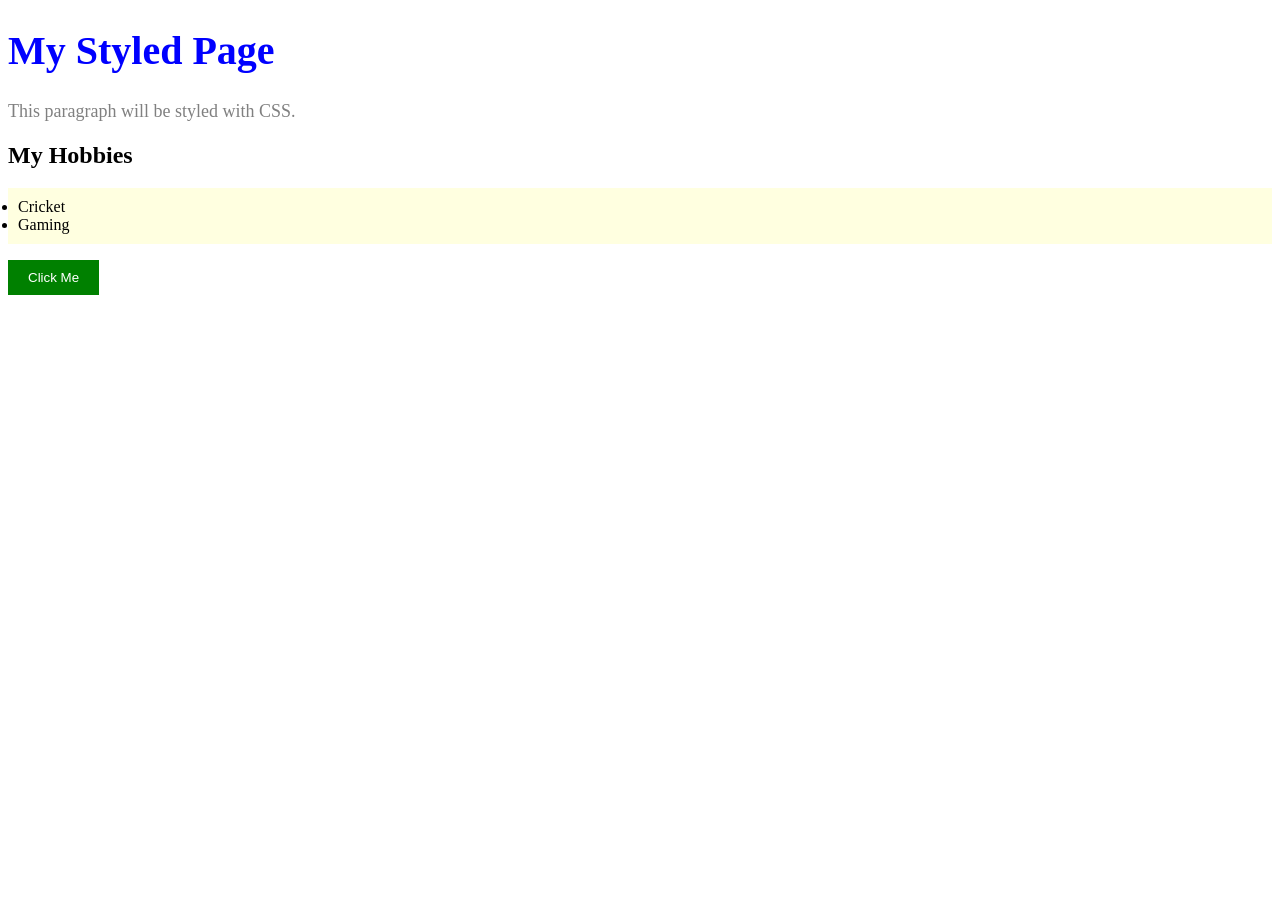
==== 02-css/index.html @ f85ed7e7 "progress update" ====
<!DOCTYPE html>
<html>
<head>
  <title>CSS Lesson</title>
  <link rel="stylesheet" href="style.css">
</head>
<body>

  <h1>My Styled Page</h1>
  <p>This paragraph will be styled with CSS.</p>

  <h2>My Hobbies</h2>
  <ul>
    <li>Cricket</li>
    <li>Gaming</li>
  </ul>

  <button>Click Me</button>

</body>
</html>
---- 02-css/style.css ----
h1 {
  color: blue;
  font-size: 40px;
}

p {
  color: gray;
  font-size: 18px;
}

ul {
  background-color: lightyellow;
  padding: 10px;
}

button {
  background-color: green;
  color: white;
  padding: 10px 20px;
  border: none;
}
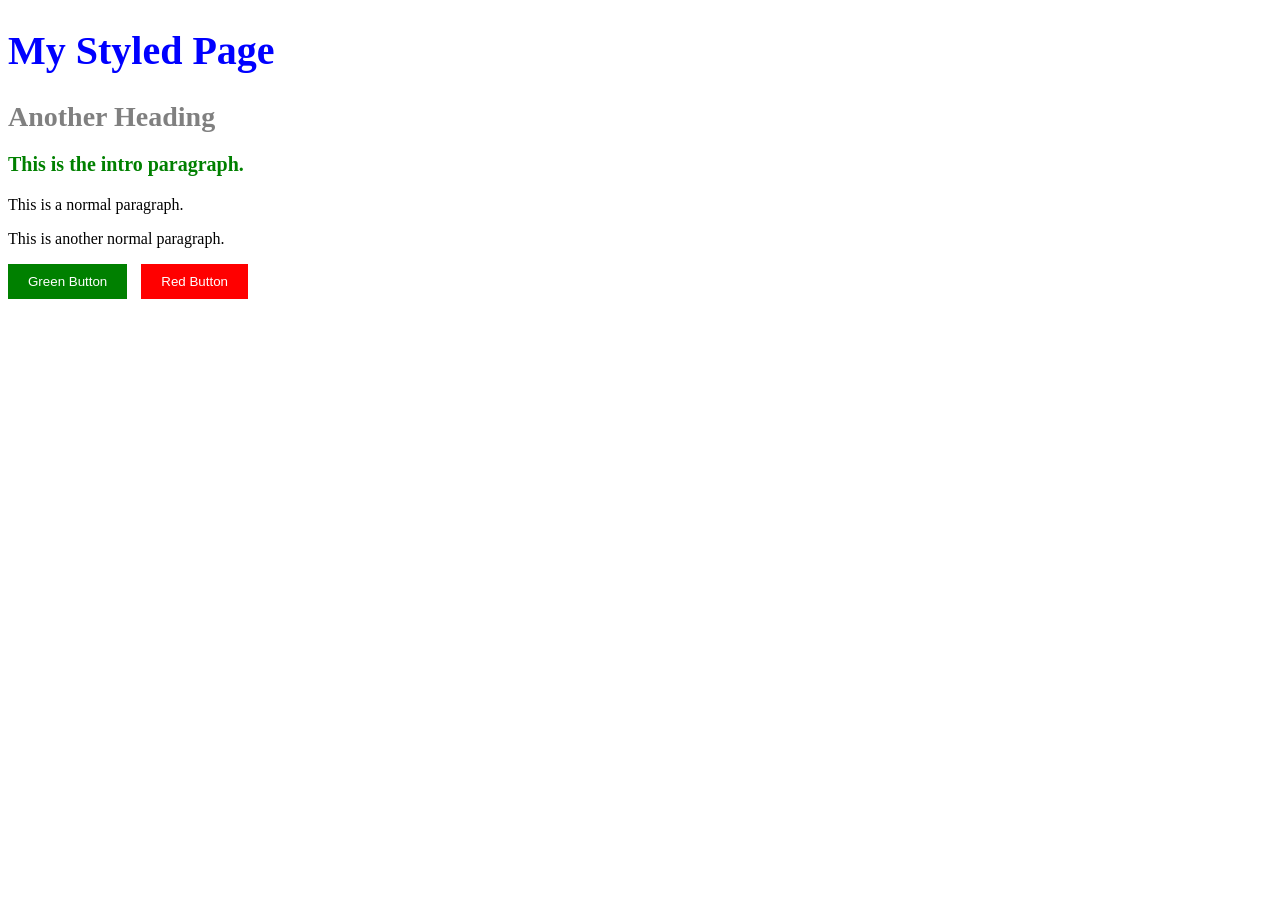
==== commit e00a513e: "progress update" ====
--- a/02-css/index.html
+++ b/02-css/index.html
@@ -6,16 +6,15 @@
 </head>
 <body>
 
-  <h1>My Styled Page</h1>
-  <p>This paragraph will be styled with CSS.</p>
+  <h1 class="main-title">My Styled Page</h1>
+  <h1 class="secondary-title">Another Heading</h1>
 
-  <h2>My Hobbies</h2>
-  <ul>
-    <li>Cricket</li>
-    <li>Gaming</li>
-  </ul>
+  <p id="intro">This is the intro paragraph.</p>
+  <p>This is a normal paragraph.</p>
+  <p>This is another normal paragraph.</p>
 
-  <button>Click Me</button>
+  <button class="btn-green">Green Button</button>
+  <button class="btn-red">Red Button</button>
 
 </body>
 </html>
--- a/02-css/style.css
+++ b/02-css/style.css
@@ -1,21 +1,35 @@
-h1 {
+.main-title {
   color: blue;
   font-size: 40px;
 }
 
-p {
+.secondary-title {
   color: gray;
-  font-size: 18px;
+  font-size: 28px;
 }
 
-ul {
-  background-color: lightyellow;
-  padding: 10px;
+#intro {
+  color: green;
+  font-weight: bold;
+  font-size: 20px;
 }
 
-button {
+p {
+  font-size: 16px;
+  color: black;
+}
+
+.btn-green {
   background-color: green;
   color: white;
   padding: 10px 20px;
   border: none;
+  margin-right: 10px;
+}
+
+.btn-red {
+  background-color: red;
+  color: white;
+  padding: 10px 20px;
+  border: none;
 }
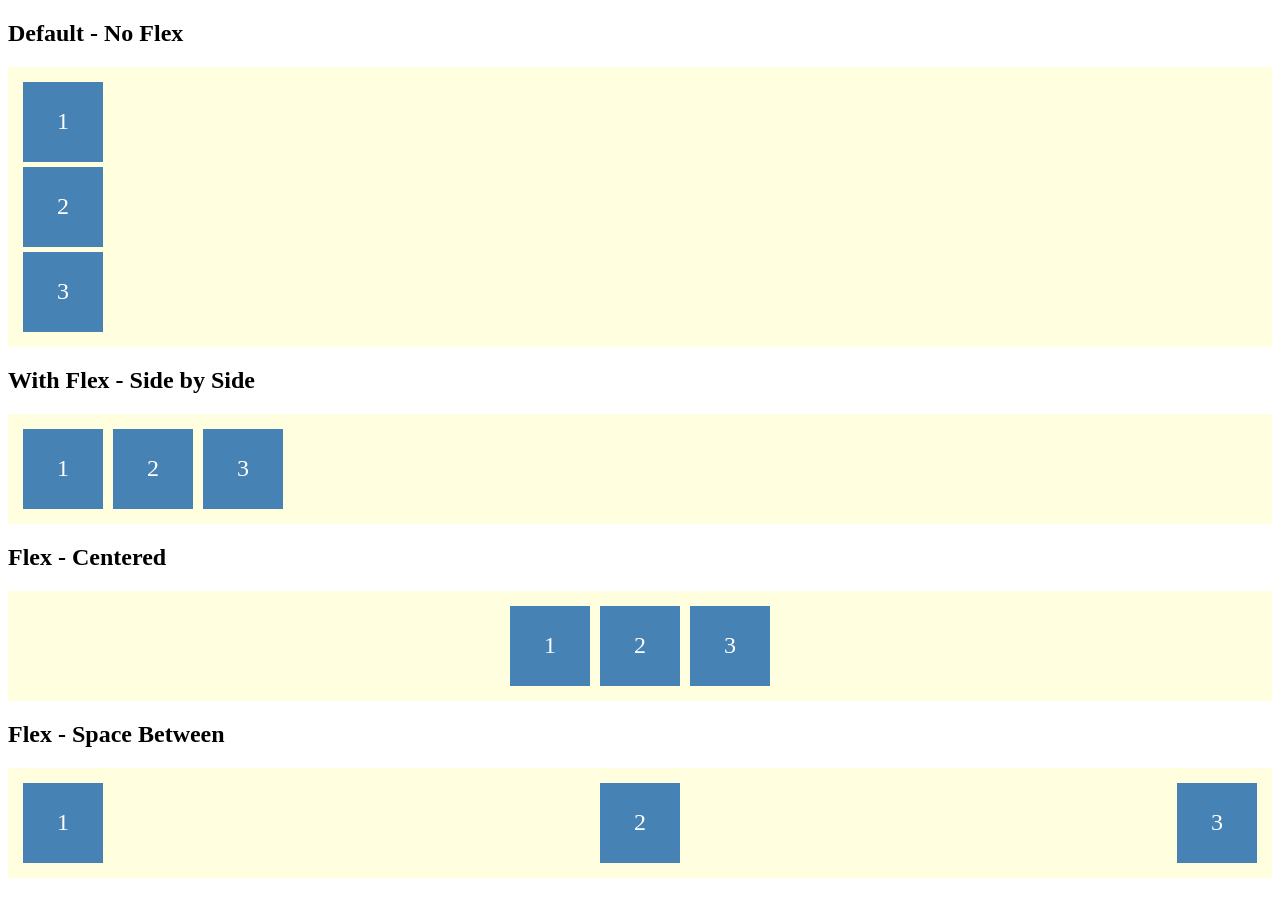
==== commit 74810a65: "progress update" ====
--- a/02-css/index.html
+++ b/02-css/index.html
@@ -1,20 +1,38 @@
 <!DOCTYPE html>
 <html>
 <head>
-  <title>CSS Lesson</title>
+  <title>Flexbox Lesson</title>
   <link rel="stylesheet" href="style.css">
 </head>
 <body>
 
-  <h1 class="main-title">My Styled Page</h1>
-  <h1 class="secondary-title">Another Heading</h1>
+  <h2>Default - No Flex</h2>
+  <div class="no-flex">
+    <div class="box">1</div>
+    <div class="box">2</div>
+    <div class="box">3</div>
+  </div>
 
-  <p id="intro">This is the intro paragraph.</p>
-  <p>This is a normal paragraph.</p>
-  <p>This is another normal paragraph.</p>
+  <h2>With Flex - Side by Side</h2>
+  <div class="with-flex">
+    <div class="box">1</div>
+    <div class="box">2</div>
+    <div class="box">3</div>
+  </div>
 
-  <button class="btn-green">Green Button</button>
-  <button class="btn-red">Red Button</button>
+  <h2>Flex - Centered</h2>
+  <div class="flex-center">
+    <div class="box">1</div>
+    <div class="box">2</div>
+    <div class="box">3</div>
+  </div>
+
+  <h2>Flex - Space Between</h2>
+  <div class="flex-space">
+    <div class="box">1</div>
+    <div class="box">2</div>
+    <div class="box">3</div>
+  </div>
 
 </body>
 </html>
--- a/02-css/style.css
+++ b/02-css/style.css
@@ -1,35 +1,40 @@
-.main-title {
-  color: blue;
-  font-size: 40px;
+.box {
+  background-color: steelblue;
+  color: white;
+  width: 80px;
+  height: 80px;
+  display: flex;
+  align-items: center;
+  justify-content: center;
+  font-size: 24px;
+  margin: 5px;
 }
 
-.secondary-title {
-  color: gray;
-  font-size: 28px;
+.no-flex {
+  background-color: lightyellow;
+  padding: 10px;
+  margin-bottom: 20px;
 }
 
-#intro {
-  color: green;
-  font-weight: bold;
-  font-size: 20px;
+.with-flex {
+  display: flex;
+  background-color: lightyellow;
+  padding: 10px;
+  margin-bottom: 20px;
 }
 
-p {
-  font-size: 16px;
-  color: black;
+.flex-center {
+  display: flex;
+  justify-content: center;
+  background-color: lightyellow;
+  padding: 10px;
+  margin-bottom: 20px;
 }
 
-.btn-green {
-  background-color: green;
-  color: white;
-  padding: 10px 20px;
-  border: none;
-  margin-right: 10px;
-}
-
-.btn-red {
-  background-color: red;
-  color: white;
-  padding: 10px 20px;
-  border: none;
+.flex-space {
+  display: flex;
+  justify-content: space-between;
+  background-color: lightyellow;
+  padding: 10px;
+  margin-bottom: 20px;
 }
